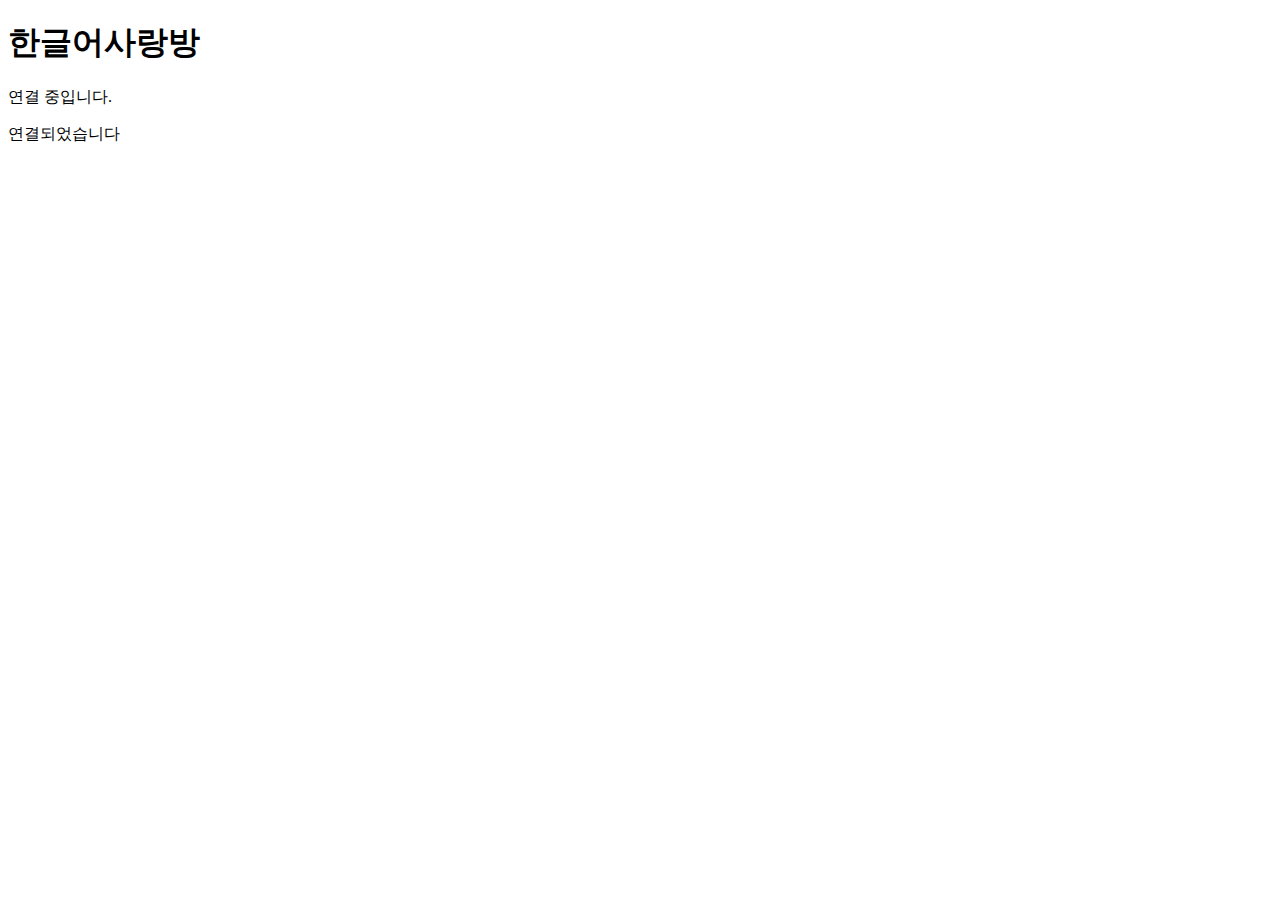
==== platforms/browser/www/index.html @ bc272778 "수정" ====
<!DOCTYPE html>
<!--
    Copyright (c) 2012-2016 Adobe Systems Incorporated. All rights reserved.

    Licensed to the Apache Software Foundation (ASF) under one
    or more contributor license agreements.  See the NOTICE file
    distributed with this work for additional information
    regarding copyright ownership.  The ASF licenses this file
    to you under the Apache License, Version 2.0 (the
    "License"); you may not use this file except in compliance
    with the License.  You may obtain a copy of the License at

    http://www.apache.org/licenses/LICENSE-2.0

    Unless required by applicable law or agreed to in writing,
    software distributed under the License is distributed on an
    "AS IS" BASIS, WITHOUT WARRANTIES OR CONDITIONS OF ANY
     KIND, either express or implied.  See the License for the
    specific language governing permissions and limitations
    under the License.
-->
<html>

<head>
    <meta charset="utf-8" />
    <meta name="format-detection" content="telephone=no" />
    <meta name="msapplication-tap-highlight" content="no" />
    <meta name="viewport" content="user-scalable=no, initial-scale=1, maximum-scale=1, minimum-scale=1, width=device-width" />
    <!-- This is a wide open CSP declaration. To lock this down for production, see below. -->
    <meta http-equiv="Content-Security-Policy" content="default-src * 'unsafe-inline'; style-src 'self' 'unsafe-inline'; media-src *" />
    <!-- Good default declaration:
    * gap: is required only on iOS (when using UIWebView) and is needed for JS->native communication
    * https://ssl.gstatic.com is required only on Android and is needed for TalkBack to function properly
    * Disables use of eval() and inline scripts in order to mitigate risk of XSS vulnerabilities. To change this:
        * Enable inline JS: add 'unsafe-inline' to default-src
        * Enable eval(): add 'unsafe-eval' to default-src
    * Create your own at http://cspisawesome.com
    -->
    <!-- <meta http-equiv="Content-Security-Policy" content="default-src 'self' data: gap: 'unsafe-inline' https://ssl.gstatic.com; style-src 'self' 'unsafe-inline'; media-src *" /> -->
<script type="text/javascript" src="js/jquery.min.js"></script>
     <script type="text/javascript" charset="utf-8" src="js/PushNotification.js"></script>
    <link rel="stylesheet" type="text/css" href="css/index.css" />
    <title>Hello World</title>
</head>

<body>
    <div class="app">
        <h1>한글어사랑방</h1>
        <div id="deviceready" class="blink">
            <p class="event listening">연결 중입니다.</p>
            <p class="event received">연결되었습니다</p>
        </div>
    </div>
    <script type="text/javascript" src="cordova.js"></script>
    <script type="text/javascript" src="js/index.js"></script>
    <script type="text/javascript">
        app.initialize();
    </script>
</body>

</html>
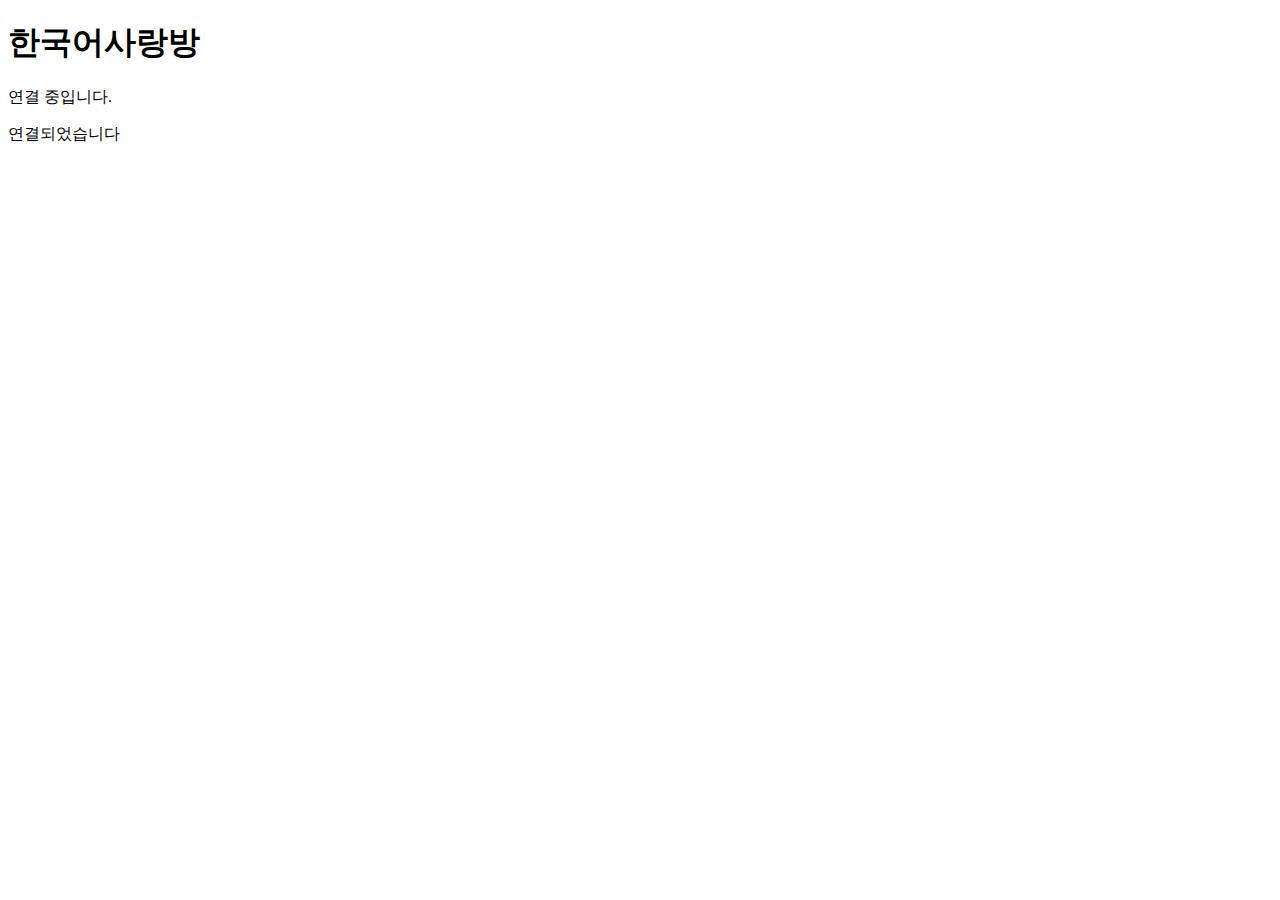
==== commit ce76cb13: "초기 오픈 변경" ====
--- a/platforms/browser/www/index.html
+++ b/platforms/browser/www/index.html
@@ -45,13 +45,14 @@
 
 <body>
     <div class="app">
-        <h1>한글어사랑방</h1>
+        <h1>한국어사랑방</h1>
         <div id="deviceready" class="blink">
             <p class="event listening">연결 중입니다.</p>
             <p class="event received">연결되었습니다</p>
         </div>
     </div>
     <script type="text/javascript" src="cordova.js"></script>
+    <script type="text/javascript" src="js/common.js"></script>
     <script type="text/javascript" src="js/index.js"></script>
     <script type="text/javascript">
         app.initialize();
